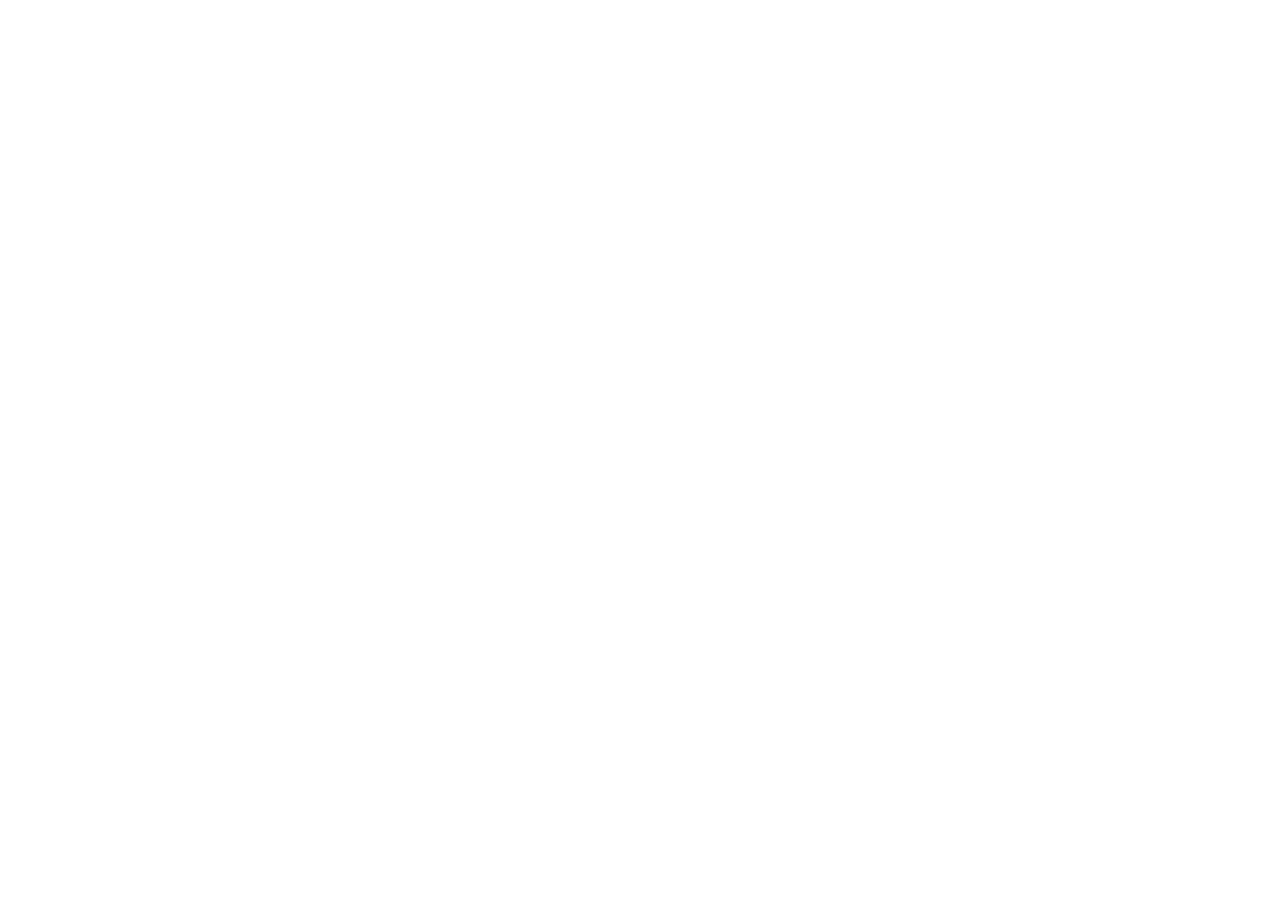
==== lobby.html @ 8efb162f "Peer 2 close frame on exit" ====
<!DOCTYPE html>
<html>
    <head>
        <meta charset="utf-8">
        <meta http-equiv="X-UA-Compatible" content="IE=edge">
        <title></title>
        <meta name="description" content="">
        <meta name="viewport" content="width=device-width, initial-scale=1">
        <link rel="stylesheet" href="">
    </head>
    <body>
        
        <script src="" async defer></script>
    </body>
</html>
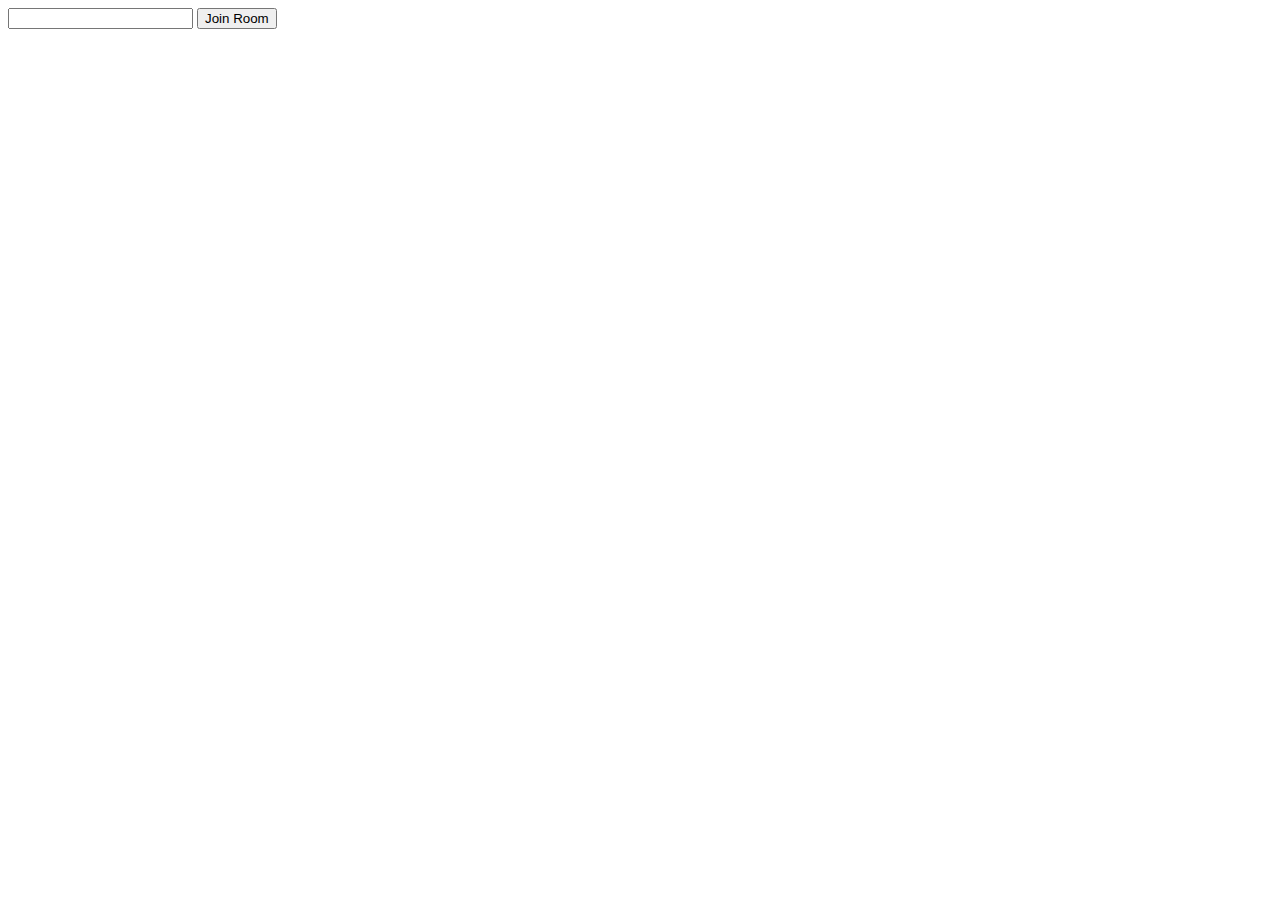
==== commit a87bdd26: "Room ID's" ====
--- a/lobby.html
+++ b/lobby.html
@@ -6,10 +6,22 @@
         <title></title>
         <meta name="description" content="">
         <meta name="viewport" content="width=device-width, initial-scale=1">
-        <link rel="stylesheet" href="">
+        <link rel="stylesheet" type="text/css" media="screen" href="lobby.css">
     </head>
     <body>
-        
-        <script src="" async defer></script>
+        <form id="join-form">
+            <input tyoe="text" name="invite_link" required />
+            <input type="submit" value="Join Room" />
+        </form>
     </body>
+
+    <script>
+        let form =  document.getElementById('join-form')
+
+        form.addEventListener('submit', (e) => {
+            e.preventDefault()
+            let inviteCode = e.target.invite_link.value
+            window.location = `index.html?room=${inviteCode}`
+        })
+        </script>
 </html>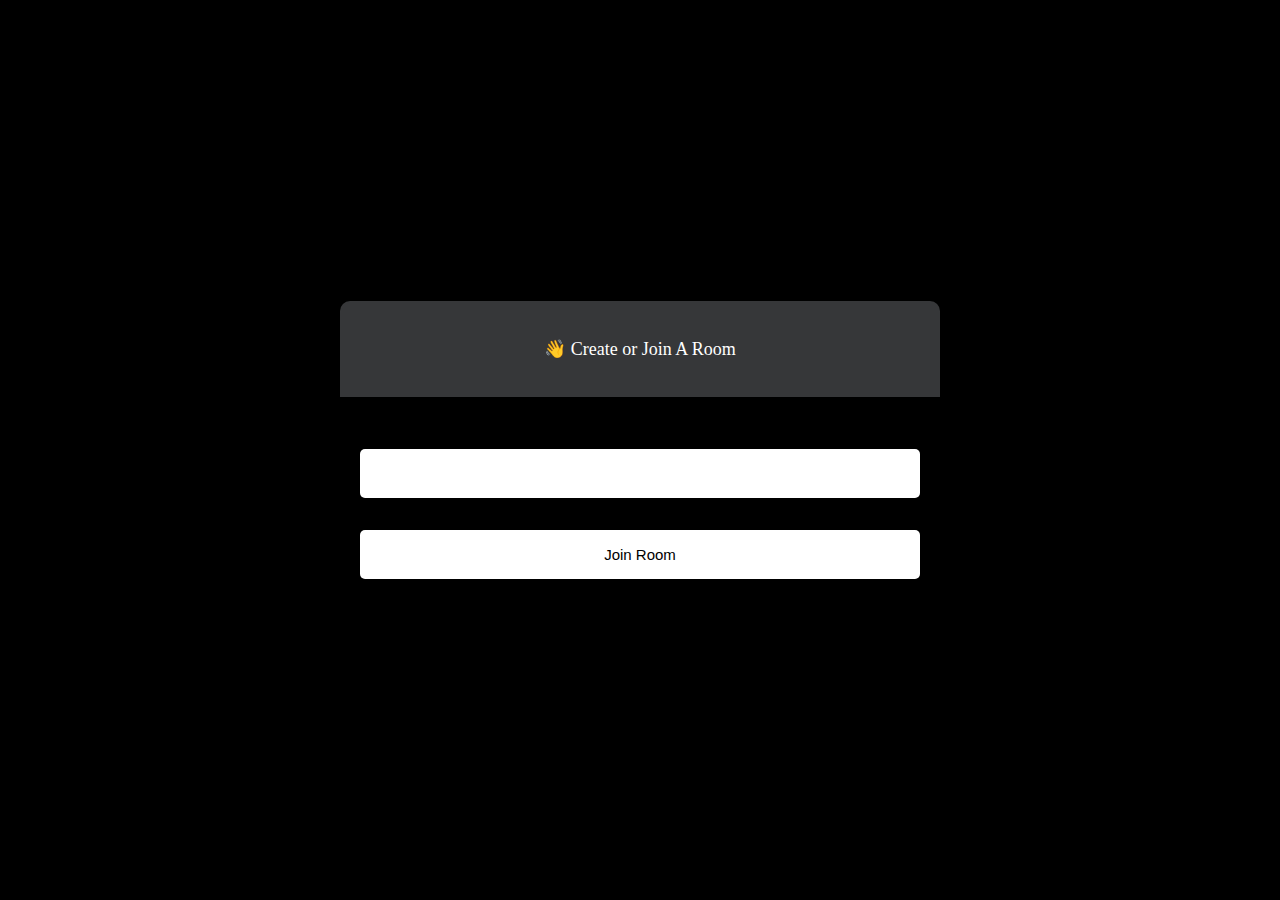
==== commit 54b46490: "Peer to Peer Application Completed" ====
--- a/lobby.html
+++ b/lobby.html
@@ -9,10 +9,21 @@
         <link rel="stylesheet" type="text/css" media="screen" href="lobby.css">
     </head>
     <body>
-        <form id="join-form">
-            <input tyoe="text" name="invite_link" required />
-            <input type="submit" value="Join Room" />
-        </form>
+
+        <main id="body-container">
+            <div id="form-container">
+                <div id="form__container__header">
+                    <p>👋 Create or Join A Room </p>
+                </div>
+                <div id="form__content__wrapper">
+                    <form id="join-form">
+                        <input type="text" name="invite_link" required />
+                        <input type="submit" value="Join Room" />
+                    </form>
+                </div>
+            </div>
+        </main>
+
     </body>
 
     <script>
--- a/lobby.css
+++ b/lobby.css
@@ -0,0 +1,51 @@
+body{
+    background-color: #000;
+    color: #fff;
+}
+
+#form-container{
+    width: 90%;
+    max-width: 600px;
+    border-radius: 10px;
+    background-color: #000;
+    position: fixed;
+    top: 50%;
+    left: 50%;
+    transform: translate(-50%, -50%);
+}
+
+
+#form__container__header {
+    border-radius: 10px 10px 0 0;
+    padding: 30px;
+    text-align: center;
+    background-color: #363739;
+    margin: 0;
+    font-size: 18px;
+    font-size: 300;
+    line-height: 0;
+  }
+
+  #form__content__wrapper{
+    padding: 20px;
+}
+
+input {
+    box-sizing: border-box;
+    color: #000;
+    width: 100%;
+    margin: 0;
+    border: none;
+    border-radius: 5px;
+    padding: 16px 20px;
+    font-size: 15px;
+    background-color: #fff;
+    margin-top: 32px;
+  }
+ 
+ 
+  input[type='submit'] {
+    color:#fff
+    background-color: #fff;
+ 
+  }